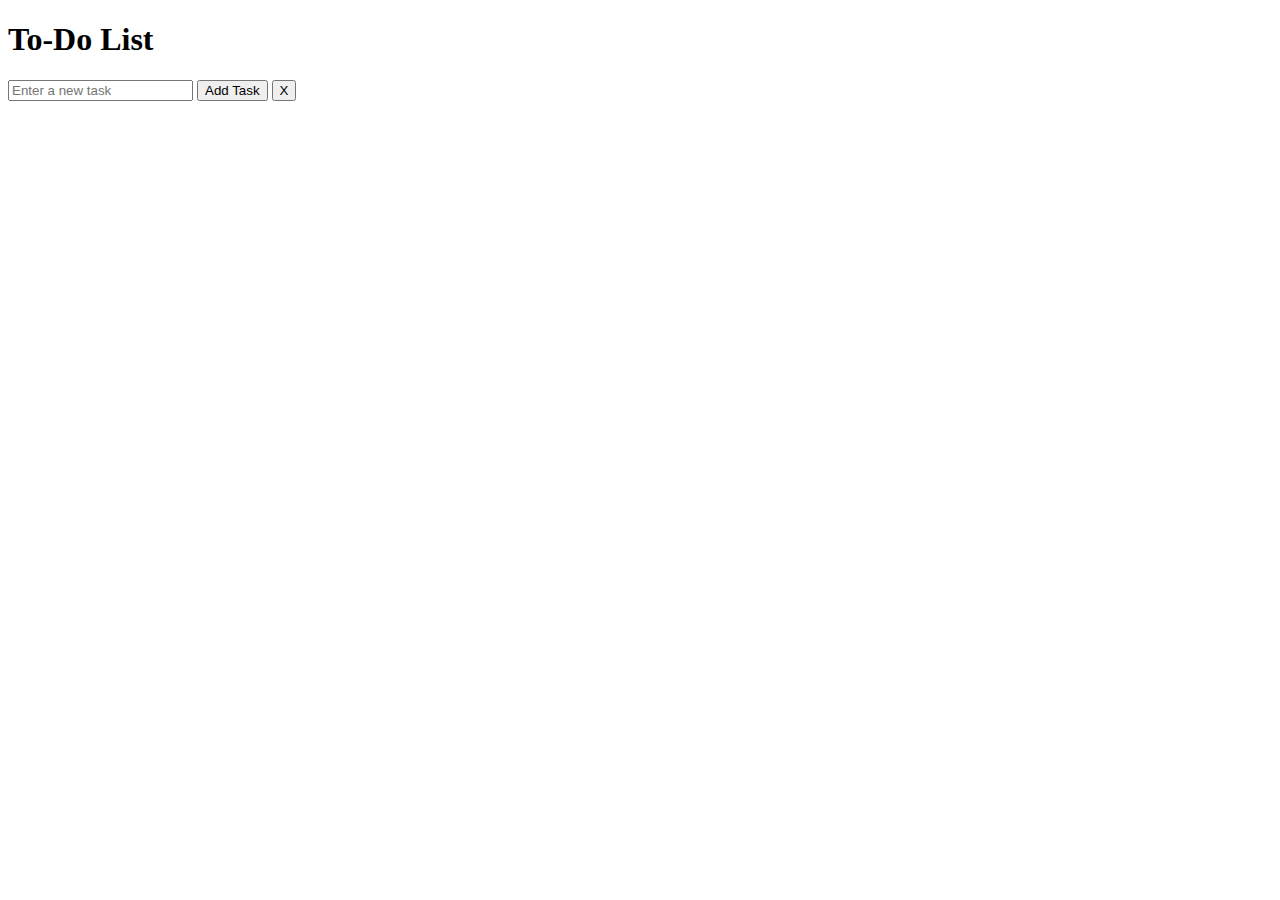
==== TODO-Workshop/index.html @ 3e7c2358 "Add provided html from workshop task" ====
<!DOCTYPE html>
<html lang="en">
	<head>
		<meta charset="UTF-8" />
		<meta name="viewport" content="width=device-width, initial-scale=1.0" />
		<link rel="stylesheet" href="./style.css" />
		<script src="./script.js" defer></script>
		<title>To-Do List</title>
	</head>
	<body>
		<h1>To-Do List</h1>
		<input type="text" id="todo-input" placeholder="Enter a new task" />
		<button id="add-btn">Add Task</button>
		<button id="reset-btn">X</button>

		<ul id="todo-list"></ul>
	</body>
</html>
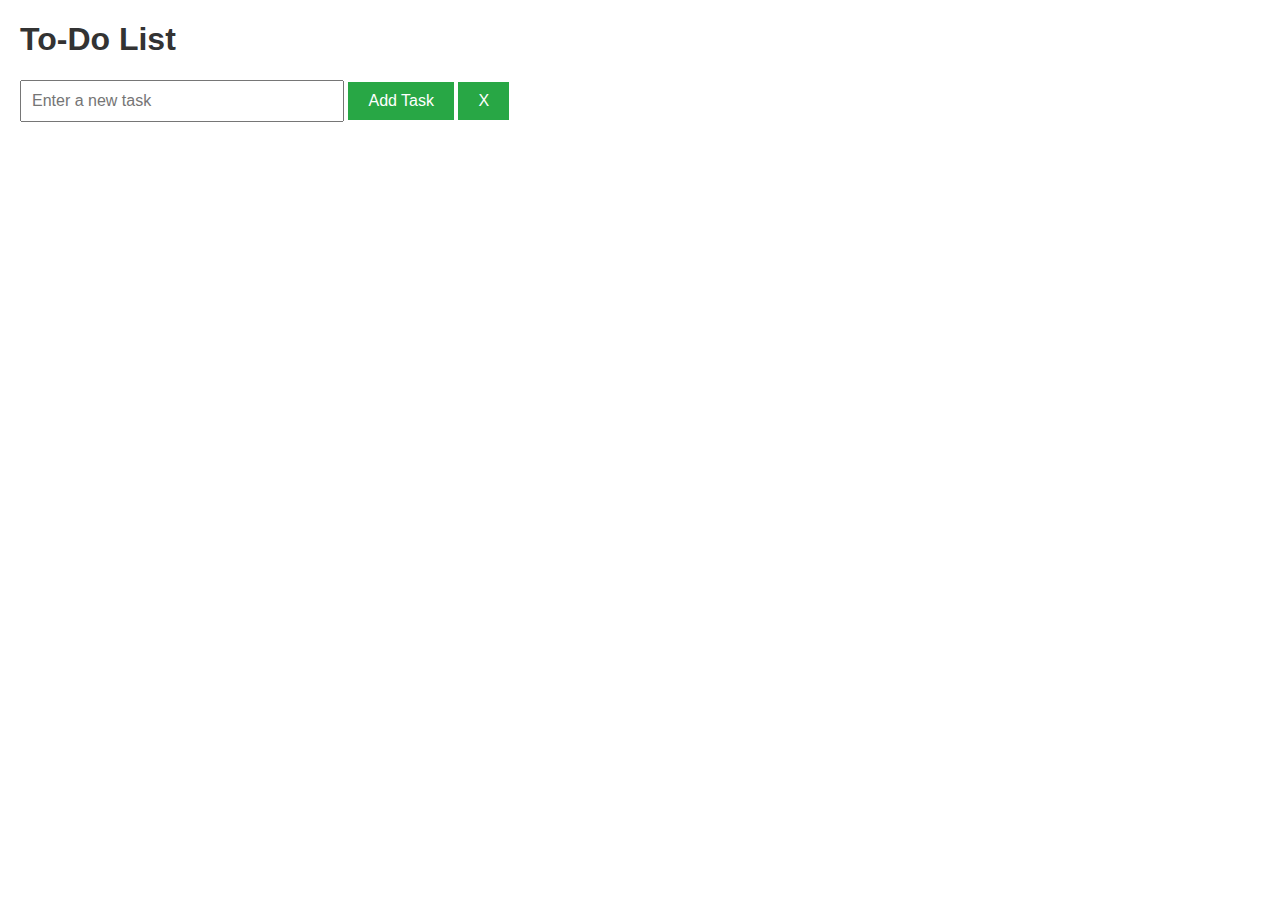
==== commit 0d003328: "Add type=module inside script tag" ====
--- a/TODO-Workshop/index.html
+++ b/TODO-Workshop/index.html
@@ -4,7 +4,7 @@
 		<meta charset="UTF-8" />
 		<meta name="viewport" content="width=device-width, initial-scale=1.0" />
 		<link rel="stylesheet" href="./style.css" />
-		<script src="./script.js" defer></script>
+		<script src="./script.js" defer type="module"></script>
 		<title>To-Do List</title>
 	</head>
 	<body>
--- a/TODO-Workshop/style.css
+++ b/TODO-Workshop/style.css
@@ -0,0 +1,48 @@
+body {
+	font-family: Arial, sans-serif;
+	margin: 20px;
+}
+h1 {
+	color: #333;
+}
+#todo-input {
+	width: 300px;
+	padding: 10px;
+	font-size: 16px;
+}
+#add-btn,
+#reset-btn {
+	padding: 10px 20px;
+	font-size: 16px;
+	background-color: #28a745;
+	color: white;
+	border: none;
+	cursor: pointer;
+}
+#add-btn:hover {
+	background-color: #218838;
+}
+#todo-list {
+	list-style-type: none;
+	padding: 0;
+}
+.todo-item {
+	display: flex;
+	justify-content: space-between;
+	align-items: center;
+	padding: 10px;
+	margin-bottom: 5px;
+	background-color: #f8f9fa;
+	border: 1px solid #ddd;
+}
+.delete-btn {
+	padding: 5px 10px;
+	font-size: 14px;
+	background-color: #dc3545;
+	color: white;
+	border: none;
+	cursor: pointer;
+}
+.delete-btn:hover {
+	background-color: #c82333;
+}
